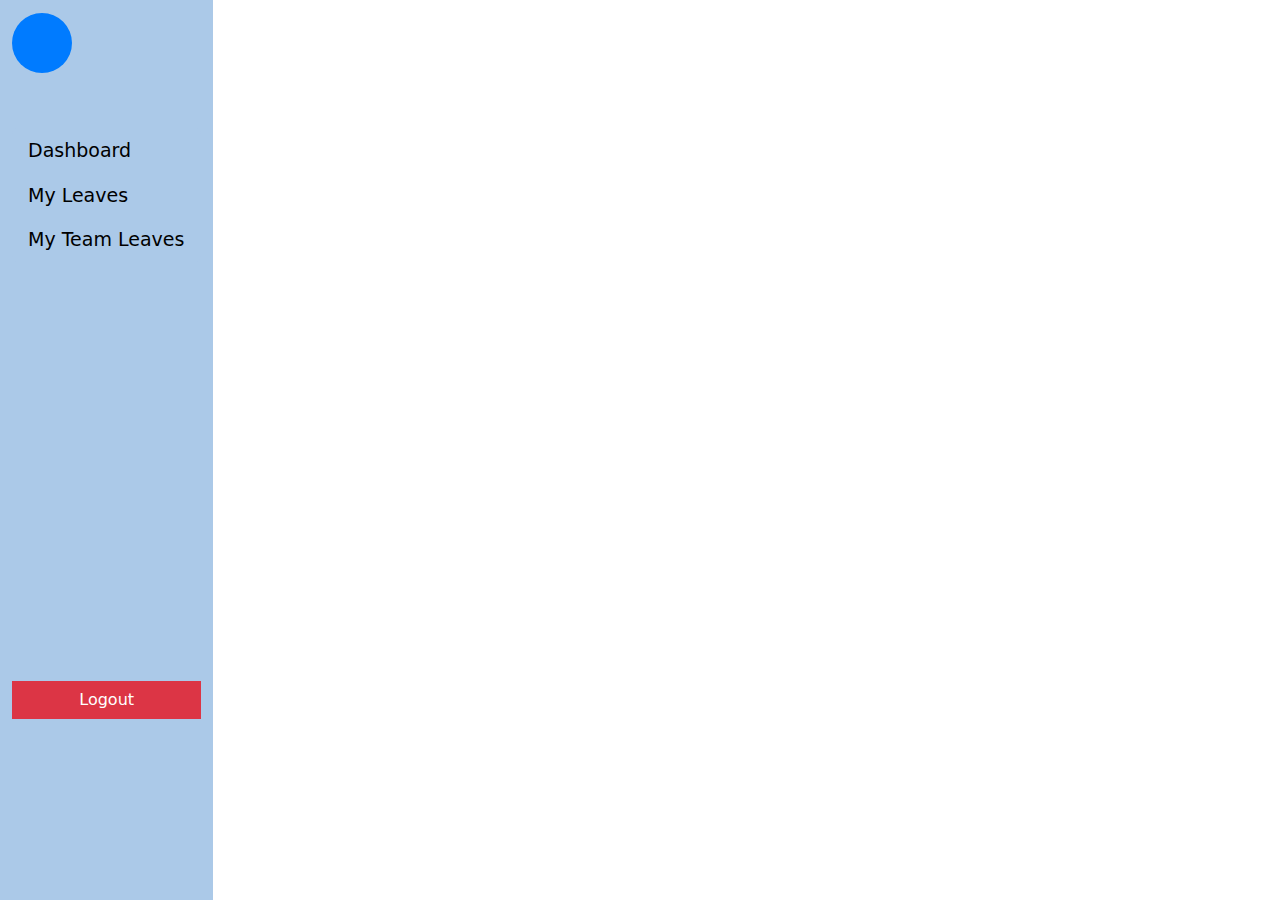
==== Employee_Leave_Management_System/src/main/webapp/index.html @ e9df764d "written Employee_Leave_Management_Servlet" ====
<!DOCTYPE html>
<html lang="en">
<head>
    <meta charset="UTF-8">
    <meta name="viewport" content="width=device-width, initial-scale=1.0">
    <title>User Profile</title>
    <link rel="stylesheet" href="https://stackpath.bootstrapcdn.com/bootstrap/4.5.2/css/bootstrap.min.css">
    <link rel="stylesheet" href="style/style.css">
</head>
<body>
<div class="container-fluid">
    <div class="row">
        <!-- Sidebar -->
        <nav class="col-md-3 col-lg-2 sidebar">
            <div class="profile-section">
                <div class="profile-pic" id="profile-pic"></div>
                <div class="name" id="profile-name"></div>
            </div>
            <div class="list-group">
                <a href="#dashboard" id="dashboard" class="list-group-item list-group-item-action">Dashboard</a>
                <a href="#my-leaves" id="my-leaves" class="list-group-item list-group-item-action">My Leaves</a>
                <a href="#my-team-leaves" id="my-team-leaves" class="list-group-item list-group-item-action">My Team Leaves</a>
            </div>
            <form action="/api/logout" method="POST">
                <button id="logout-button" class="btn btn-danger logout-btn" type="submit">Logout</button>
            </form>
        </nav>
        <!-- Main content -->
        <main class="col-md-9 bg-color-for-all col-lg-10">
            <div id="employee-details" class="details-card">
                <!-- Employee details will be displayed here -->
            </div>
        </main>
    </div>
</div>
<!-- Bootstrap Modal for Details -->
<div class="modal fade" id="leaveDetailsModal" tabindex="-1" aria-labelledby="leaveDetailsModalLabel" aria-hidden="true">
    <div class="modal-dialog">
        <div class="modal-content">
            <div class="modal-header">
                <h5 class="modal-title" id="leaveDetailsModalLabel">Leave Details</h5>
                <button type="button" class="btn-close" data-bs-dismiss="modal" aria-label="Close"></button>
            </div>
            <div class="modal-body" id="leaveDetailsModalBody">
                <!-- Leave details will be inserted here -->
            </div>
            <div class="modal-footer">
                <button type="button" class="btn btn-secondary" data-bs-dismiss="modal">Close</button>
            </div>
        </div>
    </div>
</div>
<!-- Apply Leave Modal -->
<div class="modal fade" id="applyLeaveModal" tabindex="-1" aria-labelledby="applyLeaveModalLabel" aria-hidden="true">
    <div class="modal-dialog">
        <div class="modal-content">
            <div class="modal-header">
                <h5 class="modal-title" id="applyLeaveModalLabel apply-btn">Apply for Leave</h5>
                <button type="button" class="btn-close" data-bs-dismiss="modal" aria-label="Close"></button>
            </div>
            <div class="modal-body">
                <form id="applyLeaveForm">
                    <div class="mb-3">
                        <label for="leaveTypeSelect" class="form-label">Leave Type</label>
                        <select id="leaveTypeSelect" class="form-select" required></select>
                    </div>
                    <div class="mb-3">
                        <label for="leaveReason" class="form-label">Leave Reason</label>
                        <textarea id="leaveReason" class="form-control" required></textarea>
                    </div>
                    <div class="mb-3">
                        <label for="fromDate" class="form-label">From Date</label>
                        <input type="date" id="fromDate" class="form-control" required>
                    </div>
                    <div class="mb-3">
                        <label for="toDate" class="form-label">To Date</label>
                        <input type="date" id="toDate" class="form-control" required>
                    </div>
                    <button type="submit" class="btn btn-primary">Submit</button>
                </form>
            </div>
        </div>
    </div>
</div>

<link href="https://cdn.jsdelivr.net/npm/bootstrap@5.3.0/dist/css/bootstrap.min.css" rel="stylesheet">
<script src="https://cdn.jsdelivr.net/npm/bootstrap@5.3.0/dist/js/bootstrap.bundle.min.js"></script>
<script src="script/script.js"></script>

</body>
</html>
---- Employee_Leave_Management_System/src/main/webapp/style/style.css ----
body {
    background-color: #caddeb;
    color: #000;
    margin: 0;
    padding: 0;
}

.sidebar {
    background-color: #abc9e8;
    height: 100vh;
    padding-top: 20px;
}

.profile-section {
    margin-left: -15px;
    margin-top: -22px;
    margin-bottom: 40px;
    display: flex;
    align-items: center;
    padding: 15px;
}

.profile-section-info {
    display: flex;
    align-items: center;
    padding: 15px;
}

.info-profile-pic {
    width: 80px;
    height: 80px;
    background-color: #007bff;
    color: white;
    display: flex;
    align-items: center;
    justify-content: center;
    font-size: 40px;
    font-weight: bold;
    border-radius: 50%;
    margin-right: 5px;
    /* Space between profile picture and name */
}

.info-profile-name {
    font-size: 1.5rem;
    margin-left: 5px;
    /* Optional: adjust if needed */
}

.profile-pic {
    width: 60px;
    height: 60px;
    background-color: #007bff;
    color: white;
    display: flex;
    align-items: center;
    justify-content: center;
    font-size: 30px;
    font-weight: bold;
    border-radius: 50%;
    margin-right: 15px;
}

.name {
    font-weight: bold;
    font-size: 1.5rem;
}


.details-card {
    padding: 20px;

    border-radius: 8px;

    margin-top: 20px;
    /* Ensure there's no unwanted space at the top */
}

.details-card h2 {
    text-align: center;
    margin-bottom: 20px;
}

.details-card .profile-pic {
    margin: 0 auto;
    width: 100px;
    height: 100px;
    font-size: 40px;
}

.details-card .row {
    margin-bottom: 15px;
}

.list-group-item:hover {
    background-color: #9ec2e6;
    /* Slightly darker color on hover */
    color: #000;
    /* Text color on hover */
}

.list-group-item.active {
    background-color: #007bff;
    /* Active item background color */
    color: #fff;
    /* Active item text color */
}

.sidebar .list-group-item {
    font-size: 19px;
    background-color: #abc9e8;
    /* Sidebar background color */
    color: #000;
    /* Text color */
    border: none;
    /* Remove default border */
}

.sidebar .list-group-item:hover {
    background-color: #9ec2e6;
    /* Slightly darker color on hover */
    color: #000;
    /* Text color on hover */
}

.sidebar .list-group-item.active {
    background-color: #007bff;
    /* Active item background color */
    color: #fff;
    /* Active item text color */
}

.logout-section {
    position: absolute;
    bottom: 0;
    width: 100%;
}

.logout-button {
    background-color: red;
    border: 1px solid red;
    color: white;
    text-align: center;
    border-radius: 0;
}

/* Ensure the logout button stays at the bottom */
.sidebar .logout-btn {
    margin-top: 419px;
    width: 100%;
    /* Full width of the sidebar */
    border-radius: 0;
    /* Remove rounded corners if desired */
}

/* Optionally, you can add additional styles for the button if needed */
.logout-btn {
    background-color: #dc3545;
    /* Red background */
    border-color: #dc3545;
    /* Red border */
    color: white;
    /* White text */
}
.apply-btn {
    margin-right: 27px;
    width: 183px;
}

.reject-btn{
margin-right: 8px;
}
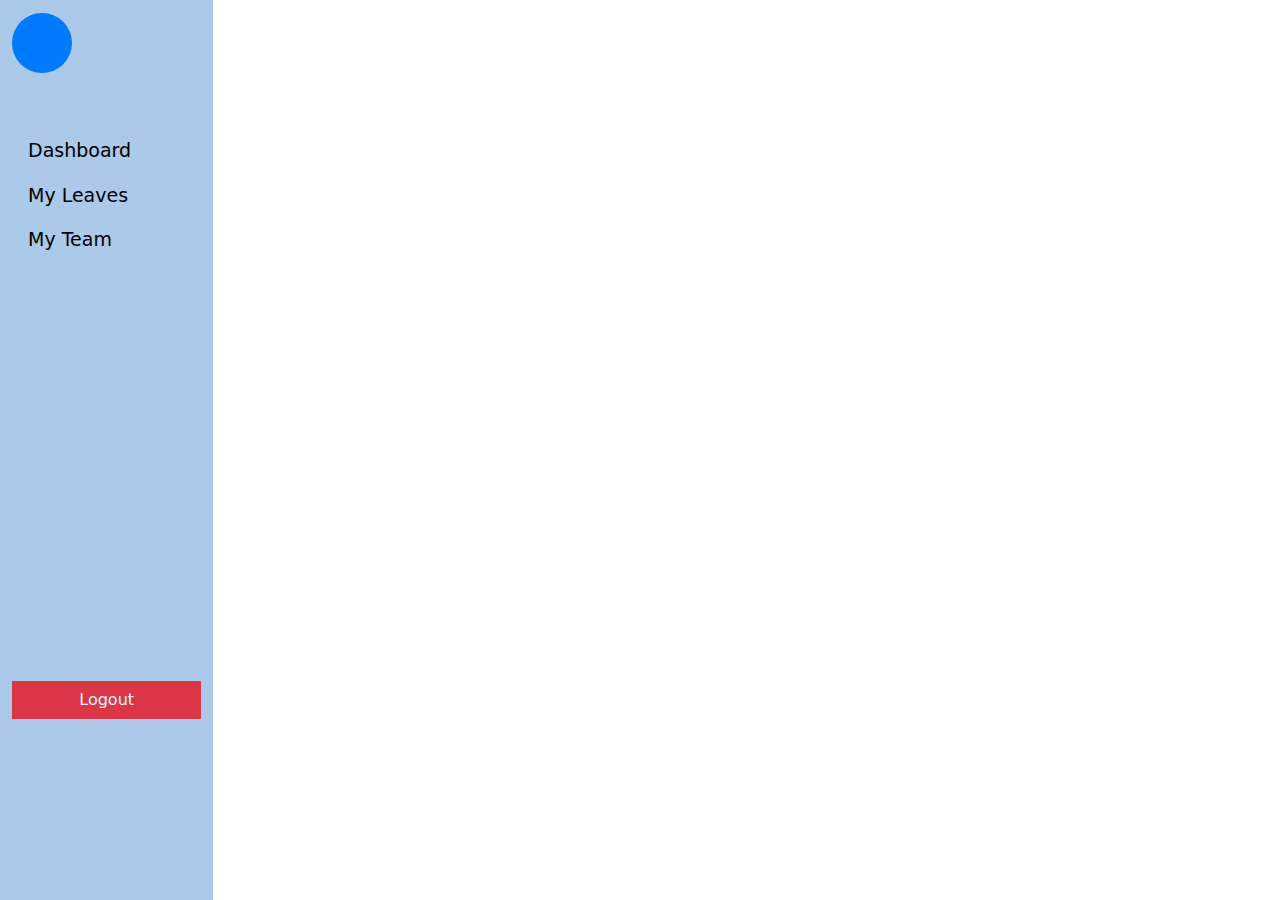
==== commit 3468faaa: "added validations in Employee_Leave_Assignment" ====
--- a/Employee_Leave_Management_System/src/main/webapp/index.html
+++ b/Employee_Leave_Management_System/src/main/webapp/index.html
@@ -19,7 +19,7 @@
             <div class="list-group">
                 <a href="#dashboard" id="dashboard" class="list-group-item list-group-item-action">Dashboard</a>
                 <a href="#my-leaves" id="my-leaves" class="list-group-item list-group-item-action">My Leaves</a>
-                <a href="#my-team-leaves" id="my-team-leaves" class="list-group-item list-group-item-action">My Team Leaves</a>
+                <a href="#my-team-leaves" id="my-team-leaves" class="list-group-item list-group-item-action">My Team</a>
             </div>
             <form action="/api/logout" method="POST">
                 <button id="logout-button" class="btn btn-danger logout-btn" type="submit">Logout</button>
@@ -29,12 +29,15 @@
         <main class="col-md-9 bg-color-for-all col-lg-10">
             <div id="employee-details" class="details-card">
                 <!-- Employee details will be displayed here -->
+                <div id="summary-container"></div>
             </div>
+            <!-- Leave summary container will be added dynamically -->
         </main>
     </div>
 </div>
 <!-- Bootstrap Modal for Details -->
-<div class="modal fade" id="leaveDetailsModal" tabindex="-1" aria-labelledby="leaveDetailsModalLabel" aria-hidden="true">
+<div class="modal fade" id="leaveDetailsModal" tabindex="-1" aria-labelledby="leaveDetailsModalLabel"
+     aria-hidden="true">
     <div class="modal-dialog">
         <div class="modal-content">
             <div class="modal-header">
@@ -50,12 +53,32 @@
         </div>
     </div>
 </div>
-<!-- Apply Leave Modal -->
-<div class="modal fade" id="applyLeaveModal" tabindex="-1" aria-labelledby="applyLeaveModalLabel" aria-hidden="true">
+
+<!-- Error Modal -->
+<div class="modal fade" id="errorModal" tabindex="-1" aria-labelledby="errorModalLabel" aria-hidden="true">
     <div class="modal-dialog">
         <div class="modal-content">
             <div class="modal-header">
-                <h5 class="modal-title" id="applyLeaveModalLabel apply-btn">Apply for Leave</h5>
+                <h5 class="modal-title" id="errorModalLabel">Error</h5>
+                <button type="button" class="btn-close" data-bs-dismiss="modal" aria-label="Close"></button>
+            </div>
+            <div class="modal-body">
+                <p id="errorMessage">An error occurred.</p>
+            </div>
+            <div class="modal-footer">
+                <button type="button" class="btn btn-secondary" data-bs-dismiss="modal">Close</button>
+            </div>
+        </div>
+    </div>
+</div>
+
+<!-- Apply Leave Modal -->
+<div class="modal fade" id="applyLeaveModal" tabindex="-1" aria-labelledby="applyLeaveModalLabel"
+     aria-hidden="true">
+    <div class="modal-dialog">
+        <div class="modal-content">
+            <div class="modal-header">
+                <h5 class="modal-title" id="applyLeaveModalLabel">Apply for Leave</h5>
                 <button type="button" class="btn-close" data-bs-dismiss="modal" aria-label="Close"></button>
             </div>
             <div class="modal-body">
@@ -86,6 +109,5 @@
 <link href="https://cdn.jsdelivr.net/npm/bootstrap@5.3.0/dist/css/bootstrap.min.css" rel="stylesheet">
 <script src="https://cdn.jsdelivr.net/npm/bootstrap@5.3.0/dist/js/bootstrap.bundle.min.js"></script>
 <script src="script/script.js"></script>
-
 </body>
 </html>
--- a/Employee_Leave_Management_System/src/main/webapp/style/style.css
+++ b/Employee_Leave_Management_System/src/main/webapp/style/style.css
@@ -169,4 +169,104 @@
 
 .reject-btn{
 margin-right: 8px;
-}+}
+#leave-summary-cards {
+    display: flex;
+    flex-wrap: wrap; /* Allow wrapping if needed */
+    gap: 20px; /* Space between the cards */
+    padding: 10px;
+    box-sizing: border-box;
+    justify-content: center; /* Center the cards horizontally */
+}
+
+.leave-card {
+    background-color: #ffffff; /* White background for contrast */
+    border: 1px solid #ddd; /* Light gray border */
+    border-radius: 8px; /* Rounded corners */
+    padding: 15px;
+    width: 200px; /* Fixed width for all cards */
+    box-shadow: 0 4px 8px rgba(0, 0, 0, 0.1); /* Subtle shadow for depth */
+    box-sizing: border-box; /* Include padding and border in the width */
+    text-align: center;
+    flex: 1 1 calc(50% - 20px); /* 2 cards per row with spacing */
+    /* Ensure that each card takes up approximately 50% of the row minus the gap */
+}
+
+.leave-card .card-title {
+       font-size: 25px;
+       font-weight: bold;
+       color: #664ee0;
+       margin-bottom: 16px;
+}
+
+.leave-card .card-info {
+    font-size: 14px;
+    color: #555;
+    margin: 4px 0;
+}
+
+.leave-card .available-leaves {
+ font-size: 18px;
+    color: #2ecc71; /* Green color for available leaves */
+}
+
+.leave-card .used-leaves {
+font-size: 18px;
+    color: #e74c3c; /* Red color for used leaves */
+}
+#summary-container {
+    display: flex;
+    flex-direction: column;
+    gap: 15px;
+}
+
+.employee-card {
+    background-color: #f8f9fa;
+    border: 1px solid #dee2e6;
+    border-radius: 8px;
+    padding: 15px;
+    box-shadow: 0 2px 4px rgba(0, 0, 0, 0.1);
+    text-align: center;
+}
+
+.employee-name {
+    font-size: 24px;
+    font-weight: bold;
+    margin-bottom: 10px;
+}
+
+.leave-summary-container {
+    display: flex;
+    justify-content: space-around;
+    flex-wrap: wrap;
+    gap: 10px;
+}
+
+.leave-item {
+    flex: 1;
+    min-width: 120px;
+    background-color: #e9ecef;
+    border-radius: 6px;
+    padding: 10px;
+    text-align: left;
+    box-shadow: 0 1px 3px rgba(0, 0, 0, 0.08);
+}
+
+.leave-type {
+    display: block;
+    font-size: 16px;
+    color: #495057;
+    margin-bottom: 5px;
+    text-align: left;
+}
+
+.leave-data {
+    font-size: 14px;
+    color: #212529;
+    text-align: left;
+}
+
+
+.leave-card .last-updated {
+    color: #999; /* Light gray for the date */
+}
